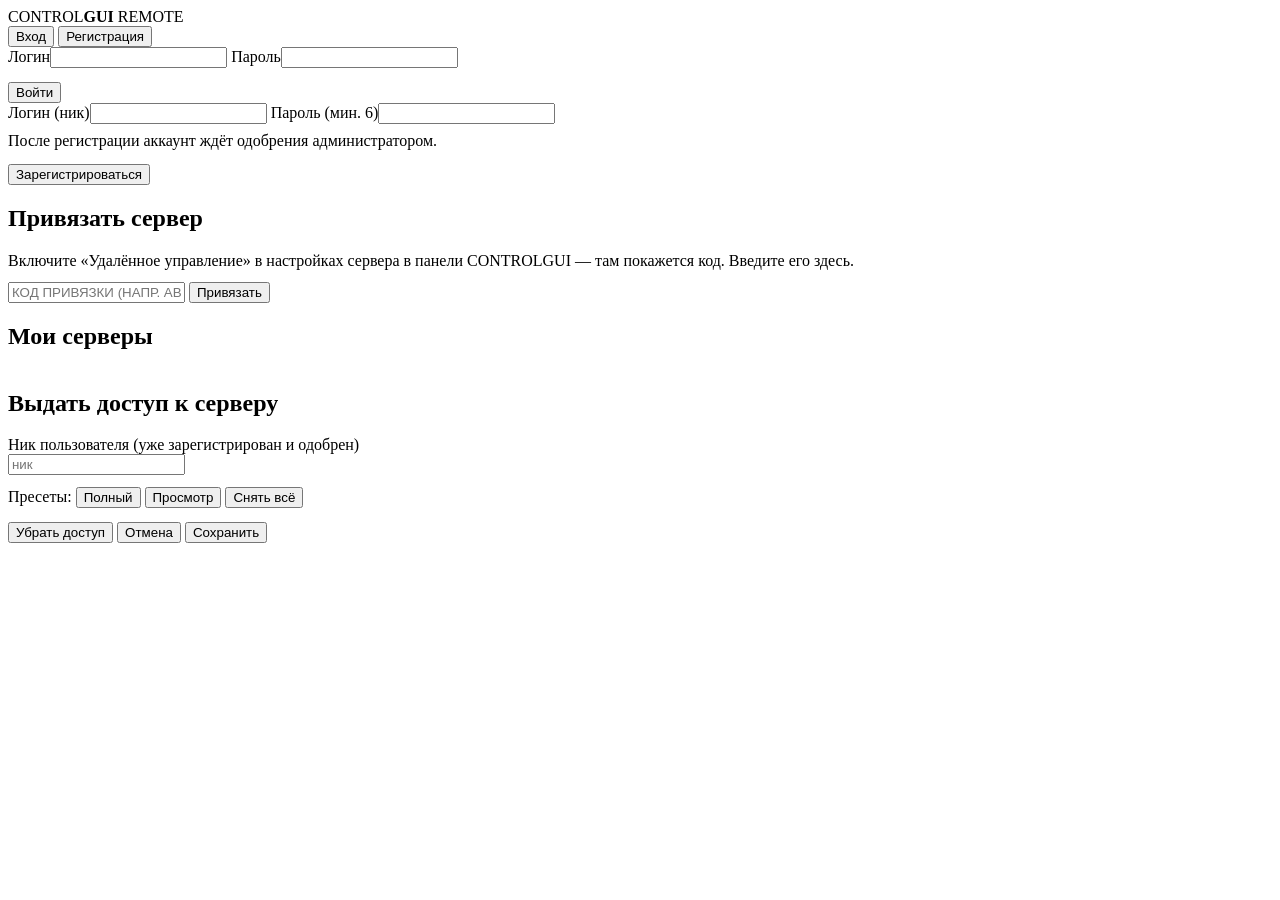
==== central/public/index.html @ 6477e12e "remote-full: модалка выдачи доступа с полным набором прав (по группам) Владелец/админ на сайте через" ====
<!doctype html>
<html lang="ru">
<head>
<meta charset="utf-8">
<meta name="viewport" content="width=device-width, initial-scale=1">
<title>CONTROLGUI Remote</title>
<link rel="stylesheet" href="/css/minecraft.css">
<link rel="stylesheet" href="/css/style.css">
</head>
<body class="theme-lime">
<div class="bg-pattern"></div>
<div class="shade"></div>

<div class="wrap">
  <div class="top">
    <div class="brand">CONTROL<b>GUI</b> <span class="sub">REMOTE</span></div>
    <div class="row" id="userbar"></div>
  </div>

  <!-- АВТОРИЗАЦИЯ -->
  <div id="auth" class="card center-card hidden">
    <div class="tabs">
      <button class="mc-btn sm active" id="tab-login">Вход</button>
      <button class="mc-btn sm" id="tab-reg">Регистрация</button>
    </div>
    <form id="form-login">
      <label>Логин</label><input class="fld" id="li-user" autocomplete="username" required>
      <label>Пароль</label><input class="fld" id="li-pass" type="password" autocomplete="current-password" required>
      <div class="err" id="li-err"></div>
      <div class="row" style="margin-top:14px"><button class="mc-btn primary grow" type="submit">Войти</button></div>
    </form>
    <form id="form-reg" class="hidden">
      <label>Логин (ник)</label><input class="fld" id="rg-user" required>
      <label>Пароль (мин. 6)</label><input class="fld" id="rg-pass" type="password" required>
      <div class="err" id="rg-err"></div>
      <div class="muted" style="margin-top:8px">После регистрации аккаунт ждёт одобрения администратором.</div>
      <div class="row" style="margin-top:14px"><button class="mc-btn primary grow" type="submit">Зарегистрироваться</button></div>
    </form>
  </div>

  <!-- ПРИЛОЖЕНИЕ -->
  <div id="app" class="hidden">
    <div class="card">
      <h2>Привязать сервер</h2>
      <div class="muted">Включите «Удалённое управление» в настройках сервера в панели CONTROLGUI — там покажется код. Введите его здесь.</div>
      <div class="row" style="margin-top:12px">
        <input id="link-code" class="fld grow" placeholder="Код привязки (напр. AB12-CD34)" maxlength="9" style="text-transform:uppercase">
        <button class="mc-btn primary" id="link-btn">Привязать</button>
      </div>
      <div class="err" id="link-err"></div>
    </div>
    <div class="card">
      <h2>Мои серверы</h2>
      <div id="servers"></div>
    </div>
  </div>
</div>

<!-- модалка выдачи доступа -->
<div id="asg-modal" class="asg-overlay hidden">
  <div class="card" style="max-width:520px;width:94%;max-height:88vh;overflow:auto">
    <h2>Выдать доступ к серверу</h2>
    <div class="muted" id="asg-existing" style="margin-bottom:8px"></div>
    <label>Ник пользователя (уже зарегистрирован и одобрен)</label>
    <input class="fld" id="asg-user" placeholder="ник">
    <div class="row" style="margin:12px 0 6px">
      <span class="label-dim">Пресеты:</span>
      <button class="mc-btn sm" id="asg-preset-full">Полный</button>
      <button class="mc-btn sm" id="asg-preset-view">Просмотр</button>
      <button class="mc-btn sm" id="asg-preset-none">Снять всё</button>
    </div>
    <div id="asg-perms"></div>
    <div class="row" style="margin-top:14px;justify-content:flex-end">
      <button class="mc-btn sm danger" id="asg-remove">Убрать доступ</button>
      <button class="mc-btn sm" id="asg-cancel">Отмена</button>
      <button class="mc-btn sm primary" id="asg-save">Сохранить</button>
    </div>
  </div>
</div>

<script>
const $ = (s) => document.querySelector(s);
const $$ = (s) => Array.from(document.querySelectorAll(s));
async function api(method, url, body){
  const r = await fetch(url, { method, headers: body?{'Content-Type':'application/json'}:undefined, body: body?JSON.stringify(body):undefined });
  let d={}; try{ d=await r.json(); }catch(e){}
  return { ok:r.ok, status:r.status, d };
}
function show(el,on){ $(el).classList.toggle('hidden', !on); }

let me = null;
async function load(){
  const r = await api('GET','/api/me');
  me = r.d && r.d.user;
  if(me){ show('#auth',false); show('#app',true); renderUser(); loadServers(); }
  else { show('#auth',true); show('#app',false); $('#userbar').innerHTML=''; }
}
function renderUser(){
  const admin = me.role==='admin';
  $('#userbar').innerHTML = '<span class="muted">'+me.username+(admin?' · админ':'')+'</span>'+
    (admin?' <a class="mc-btn sm" href="/admin">Админка</a>':'')+
    ' <button class="mc-btn sm" id="logout">Выйти</button>';
  $('#logout').onclick = async()=>{ await api('POST','/api/logout'); load(); };
}
async function loadServers(){
  const r = await api('GET','/api/servers');
  const list = (r.d && r.d.servers) || [];
  const box = $('#servers');
  if(!list.length){ box.innerHTML = '<div class="muted">У вас нет доступных удалённых серверов. Привяжите свой по коду выше'+(me.role==='admin'?' (или вам назначат).':' или попросите админа назначить.')+'</div>'; return; }
  box.innerHTML='';
  for(const s of list){
    const can = s.role==='owner'||s.role==='admin'||s.role==='assigned';
    const el = document.createElement('div'); el.className='srv';
    el.innerHTML = '<span class="dot'+(s.online?' on':'')+'" title="'+(s.online?'панель на связи':'панель офлайн')+'"></span>'+
      '<div class="grow"><div class="nm">'+esc(s.name)+'</div>'+
      '<div class="meta">'+(s.type?esc(s.type)+' ':'')+(s.version?esc(s.version):'')+' · статус: '+esc(s.status||'—')+(s.owner?' · владелец: '+esc(s.owner):'')+'</div></div>'+
      (s.role==='owner'?'<span class="badge own">МОЙ</span>':'')+
      (s.status==='running'?'<span class="badge run">RUNNING</span>':'')+
      '<div class="acts"></div>';
    const acts = el.querySelector('.acts');
    if(can){
      const mg=document.createElement('button'); mg.className='mc-btn sm accent'; mg.textContent='Управлять';
      mg.title='Полное управление: консоль, файлы, игроки, настройки…';
      mg.onclick=()=>{ location.href='/manage?s='+encodeURIComponent(s.globalId); };
      acts.appendChild(mg);
      for(const [a,label,cls] of [['start','Старт','primary'],['stop','Стоп','danger'],['restart','Рестарт','']]){
        const b=document.createElement('button'); b.className='mc-btn sm '+cls; b.textContent=label;
        b.onclick=async()=>{ b.disabled=true; const rr=await api('POST','/api/servers/'+s.globalId+'/action',{action:a}); b.disabled=false;
          if(rr.d&&rr.d.error) alert(rr.d.error); setTimeout(loadServers,1000); };
        acts.appendChild(b);
      }
    }
    if(s.role==='owner'||s.role==='admin'){
      const ab=document.createElement('button'); ab.className='mc-btn sm'; ab.textContent='Доступ…';
      ab.onclick=()=>assignPrompt(s); acts.appendChild(ab);
    }
    box.appendChild(el);
  }
}
// группы прав удалённого управления (зеркало REMOTE_PERMS панели)
const PERM_GROUPS = [
  ['Консоль', [['console.view','Просмотр консоли'],['console.command','Ввод команд']]],
  ['Логи', [['logs.view','Просмотр логов']]],
  ['Управление', [['server.start','Запуск'],['server.stop','Остановка / перезапуск'],['server.kill','Принудительное завершение'],['server.install','Установка ядра']]],
  ['Настройки', [['settings.edit','server.properties и память']]],
  ['Файлы', [['files.read','Просмотр / чтение'],['files.write','Изменение'],['files.upload','Загрузка'],['files.delete','Удаление']]],
  ['Игроки', [['players.kick','Кик'],['players.ban','Бан / разбан'],['players.op','Выдача OP'],['players.whitelist','Белый список'],['players.delete','Удаление данных']]],
  ['Бэкапы', [['backups.create','Создание'],['backups.restore','Восстановление'],['backups.delete','Удаление']]],
];
let assignTarget = null;
function assignPrompt(s){
  assignTarget = s;
  $('#asg-user').value = '';
  const existing = (s.access||[]).map(a=>a.username+' ('+(a.perms&&a.perms.length?a.perms.length+' прав':'просмотр')+')').join(', ');
  $('#asg-existing').textContent = existing ? ('Уже выдан доступ: '+existing) : 'Пока никому не выдан доступ.';
  const box = $('#asg-perms'); box.innerHTML='';
  for(const [grp,items] of PERM_GROUPS){
    const h=document.createElement('div'); h.className='asg-grp'; h.textContent=grp; box.appendChild(h);
    for(const [key,label] of items){
      const lab=document.createElement('label'); lab.className='asg-perm';
      lab.innerHTML='<input type="checkbox" value="'+key+'"> '+esc(label);
      box.appendChild(lab);
    }
  }
  show('#asg-modal', true);
}
$('#asg-preset-full') && ($('#asg-preset-full').onclick=()=>{ $$('#asg-perms input').forEach(c=>c.checked=true); });
$('#asg-preset-view') && ($('#asg-preset-view').onclick=()=>{ $$('#asg-perms input').forEach(c=>{ c.checked = (c.value==='console.view'||c.value==='logs.view'||c.value==='files.read'); }); });
$('#asg-preset-none') && ($('#asg-preset-none').onclick=()=>{ $$('#asg-perms input').forEach(c=>c.checked=false); });
$('#asg-cancel') && ($('#asg-cancel').onclick=()=>show('#asg-modal',false));
$('#asg-remove') && ($('#asg-remove').onclick=async()=>{ const u=$('#asg-user').value.trim(); if(!u){ alert('Укажите ник'); return; }
  const r=await api('POST','/api/servers/'+assignTarget.globalId+'/assign',{username:u,remove:true}); if(r.d&&r.d.error)alert(r.d.error); else { show('#asg-modal',false); loadServers(); } });
$('#asg-save') && ($('#asg-save').onclick=async()=>{
  const u=$('#asg-user').value.trim(); if(!u){ alert('Укажите ник'); return; }
  const perms=$$('#asg-perms input').filter(c=>c.checked).map(c=>c.value);
  const r=await api('POST','/api/servers/'+assignTarget.globalId+'/assign',{username:u,perms:perms});
  if(r.d&&r.d.error)alert(r.d.error); else { show('#asg-modal',false); loadServers(); }
});
function esc(x){ return String(x==null?'':x).replace(/[&<>]/g,c=>({'&':'&amp;','<':'&lt;','>':'&gt;'}[c])); }

$('#tab-login').onclick=()=>{ $('#tab-login').classList.add('active'); $('#tab-reg').classList.remove('active'); show('#form-login',true); show('#form-reg',false); };
$('#tab-reg').onclick=()=>{ $('#tab-reg').classList.add('active'); $('#tab-login').classList.remove('active'); show('#form-login',false); show('#form-reg',true); };
$('#form-login').onsubmit=async(e)=>{ e.preventDefault(); const r=await api('POST','/api/login',{username:$('#li-user').value,password:$('#li-pass').value});
  if(r.ok) load(); else $('#li-err').textContent=(r.d&&r.d.error)||'Ошибка'; };
$('#form-reg').onsubmit=async(e)=>{ e.preventDefault(); const r=await api('POST','/api/register',{username:$('#rg-user').value,password:$('#rg-pass').value});
  if(r.ok){ $('#rg-err').className='err ok'; $('#rg-err').textContent='Заявка отправлена — ждите одобрения админа.'; } else { $('#rg-err').className='err'; $('#rg-err').textContent=(r.d&&r.d.error)||'Ошибка'; } };
$('#link-btn').onclick=async()=>{ const r=await api('POST','/api/link',{code:$('#link-code').value});
  if(r.d&&r.d.error){ $('#link-err').className='err'; $('#link-err').textContent=r.d.error; } else { $('#link-err').className='err ok'; $('#link-err').textContent='Сервер привязан!'; $('#link-code').value=''; loadServers(); } };
load();
</script>
</body>
</html>
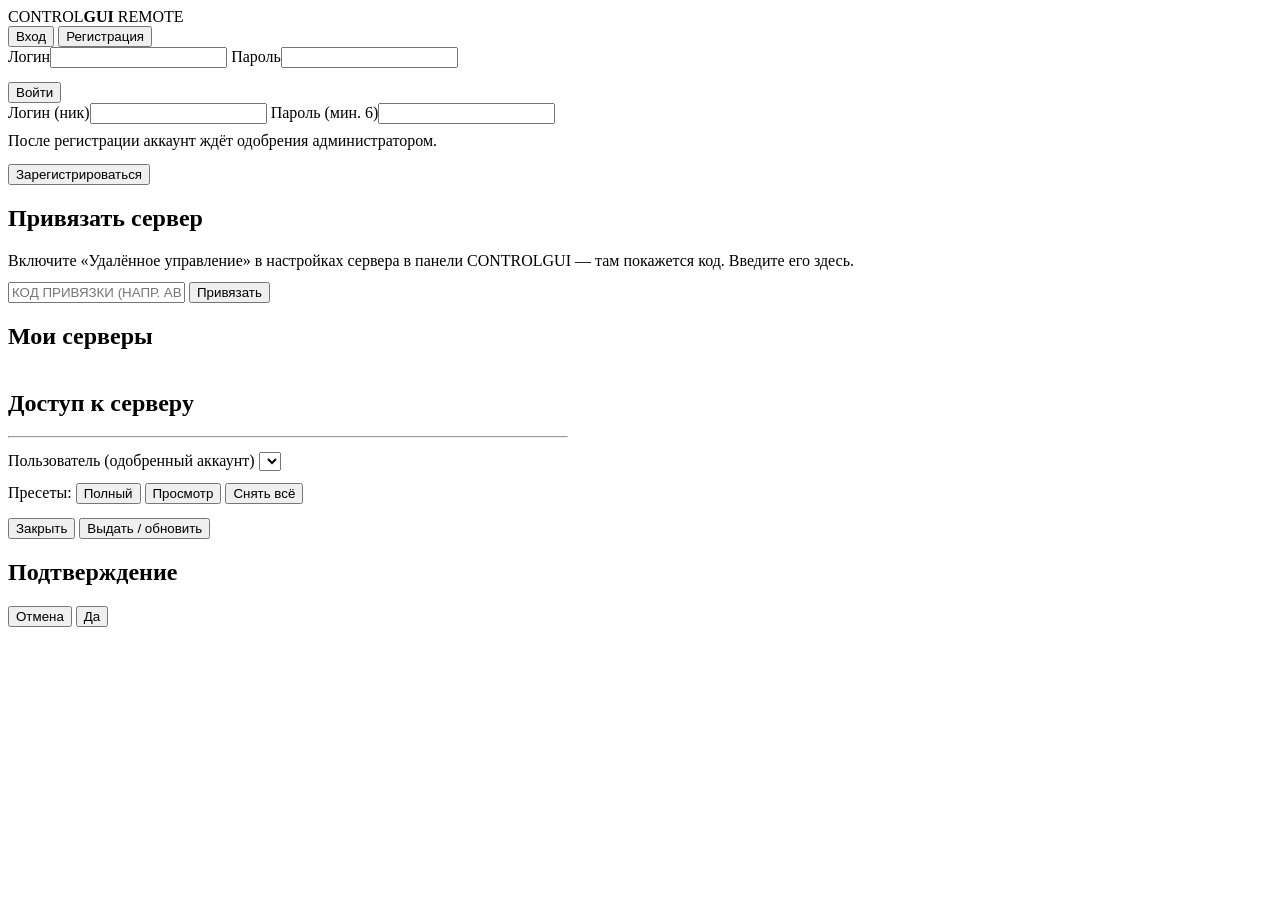
==== commit f3043d3d: "remote-full: доработки по фидбеку (не на отвали) - Никаких браузерных окон: выдача доступа и админка" ====
--- a/central/public/index.html
+++ b/central/public/index.html
@@ -58,11 +58,12 @@
 
 <!-- модалка выдачи доступа -->
 <div id="asg-modal" class="asg-overlay hidden">
-  <div class="card" style="max-width:520px;width:94%;max-height:88vh;overflow:auto">
-    <h2>Выдать доступ к серверу</h2>
-    <div class="muted" id="asg-existing" style="margin-bottom:8px"></div>
-    <label>Ник пользователя (уже зарегистрирован и одобрен)</label>
-    <input class="fld" id="asg-user" placeholder="ник">
+  <div class="card" style="max-width:560px;width:94%;max-height:90vh;overflow:auto">
+    <h2 id="asg-title">Доступ к серверу</h2>
+    <div id="asg-access"></div>
+    <hr class="sep" style="margin:14px 0">
+    <label>Пользователь (одобренный аккаунт)</label>
+    <select class="fld" id="asg-user"></select>
     <div class="row" style="margin:12px 0 6px">
       <span class="label-dim">Пресеты:</span>
       <button class="mc-btn sm" id="asg-preset-full">Полный</button>
@@ -70,10 +71,24 @@
       <button class="mc-btn sm" id="asg-preset-none">Снять всё</button>
     </div>
     <div id="asg-perms"></div>
+    <div class="err" id="asg-err"></div>
     <div class="row" style="margin-top:14px;justify-content:flex-end">
-      <button class="mc-btn sm danger" id="asg-remove">Убрать доступ</button>
-      <button class="mc-btn sm" id="asg-cancel">Отмена</button>
-      <button class="mc-btn sm primary" id="asg-save">Сохранить</button>
+      <button class="mc-btn sm" id="asg-cancel">Закрыть</button>
+      <button class="mc-btn sm primary" id="asg-save">Выдать / обновить</button>
+    </div>
+  </div>
+</div>
+
+<div id="toast" class="toast"></div>
+
+<!-- общая модалка подтверждения (вместо браузерного confirm) -->
+<div id="cf-modal" class="asg-overlay hidden">
+  <div class="card" style="max-width:420px;width:92%">
+    <h2 id="cf-title">Подтверждение</h2>
+    <div class="muted" id="cf-text" style="margin-bottom:14px"></div>
+    <div class="row" style="justify-content:flex-end">
+      <button class="mc-btn sm" id="cf-no">Отмена</button>
+      <button class="mc-btn sm danger" id="cf-yes">Да</button>
     </div>
   </div>
 </div>
@@ -126,7 +141,7 @@
       for(const [a,label,cls] of [['start','Старт','primary'],['stop','Стоп','danger'],['restart','Рестарт','']]){
         const b=document.createElement('button'); b.className='mc-btn sm '+cls; b.textContent=label;
         b.onclick=async()=>{ b.disabled=true; const rr=await api('POST','/api/servers/'+s.globalId+'/action',{action:a}); b.disabled=false;
-          if(rr.d&&rr.d.error) alert(rr.d.error); setTimeout(loadServers,1000); };
+          if(rr.d&&rr.d.error) toast(rr.d.error); setTimeout(loadServers,1000); };
         acts.appendChild(b);
       }
     }
@@ -148,33 +163,66 @@
   ['Бэкапы', [['backups.create','Создание'],['backups.restore','Восстановление'],['backups.delete','Удаление']]],
 ];
 let assignTarget = null;
-function assignPrompt(s){
-  assignTarget = s;
-  $('#asg-user').value = '';
-  const existing = (s.access||[]).map(a=>a.username+' ('+(a.perms&&a.perms.length?a.perms.length+' прав':'просмотр')+')').join(', ');
-  $('#asg-existing').textContent = existing ? ('Уже выдан доступ: '+existing) : 'Пока никому не выдан доступ.';
-  const box = $('#asg-perms'); box.innerHTML='';
+// промис-подтверждение вместо браузерного confirm
+function confirmModal(text, title){
+  return new Promise((resolve)=>{
+    $('#cf-title').textContent = title || 'Подтверждение';
+    $('#cf-text').textContent = text;
+    show('#cf-modal', true);
+    const done=(v)=>{ show('#cf-modal',false); $('#cf-yes').onclick=null; $('#cf-no').onclick=null; resolve(v); };
+    $('#cf-yes').onclick=()=>done(true); $('#cf-no').onclick=()=>done(false);
+  });
+}
+// тост вместо alert
+let toastTimer=null;
+function toast(msg, ok){ const t=$('#toast'); if(!t)return; t.textContent=msg; t.className='toast'+(ok?' ok':''); t.classList.add('show'); clearTimeout(toastTimer); toastTimer=setTimeout(()=>t.classList.remove('show'),3200); }
+
+function permsOfUser(s, username){ const a=(s.access||[]).find(x=>x.username.toLowerCase()===String(username).toLowerCase()); return a&&a.perms?a.perms:null; }
+function renderAsgPerms(checked){
+  const box=$('#asg-perms'); box.innerHTML=''; const set=new Set(checked||[]);
   for(const [grp,items] of PERM_GROUPS){
     const h=document.createElement('div'); h.className='asg-grp'; h.textContent=grp; box.appendChild(h);
     for(const [key,label] of items){
       const lab=document.createElement('label'); lab.className='asg-perm';
-      lab.innerHTML='<input type="checkbox" value="'+key+'"> '+esc(label);
+      lab.innerHTML='<input type="checkbox" value="'+key+'"'+(set.has(key)?' checked':'')+'> '+esc(label);
       box.appendChild(lab);
     }
   }
+}
+async function refreshAssign(gid){ const f=await api('GET','/api/servers'); const fresh=(f.d.servers||[]).find(x=>x.globalId===gid); if(fresh) assignPrompt(fresh); loadServers(); }
+async function assignPrompt(s){
+  assignTarget = s;
+  $('#asg-err').textContent='';
+  $('#asg-title').textContent='Доступ к серверу «'+s.name+'»';
+  // текущий доступ + «Забрать»
+  const acc=$('#asg-access'); acc.innerHTML='';
+  const list=(s.access||[]);
+  if(!list.length){ acc.innerHTML='<div class="muted">Пока никому не выдан доступ.</div>'; }
+  else for(const a of list){
+    const row=document.createElement('div'); row.className='asg-acc-row';
+    row.innerHTML='<span class="grow">'+esc(a.username)+' <span class="label-dim">('+(a.perms&&a.perms.length?a.perms.length+' прав':'просмотр')+')</span></span>';
+    const rm=document.createElement('button'); rm.className='mc-btn sm danger'; rm.textContent='Забрать';
+    rm.onclick=async()=>{ if(await confirmModal('Забрать доступ у «'+a.username+'»?','Забрать доступ')){ const r=await api('POST','/api/servers/'+s.globalId+'/assign',{username:a.username,remove:true}); if(r.d&&r.d.error)toast(r.d.error); else { toast('Доступ забран.',true); refreshAssign(s.globalId); } } };
+    row.appendChild(rm); acc.appendChild(row);
+  }
+  // выбор пользователя из списка одобренных (не владелец)
+  const sel=$('#asg-user'); sel.innerHTML='';
+  let users=[]; try{ const r=await api('GET','/api/accounts'); users=(r.d&&r.d.users)||[]; }catch(e){}
+  users=users.filter(u=> !s.owner || u.toLowerCase()!==String(s.owner).toLowerCase());
+  sel.innerHTML = users.length ? ('<option value="">— выберите —</option>'+users.map(u=>'<option value="'+esc(u)+'">'+esc(u)+'</option>').join('')) : '<option value="">Нет одобренных пользователей</option>';
+  renderAsgPerms([]);
+  sel.onchange=()=>renderAsgPerms(permsOfUser(s, sel.value)||[]);
   show('#asg-modal', true);
 }
 $('#asg-preset-full') && ($('#asg-preset-full').onclick=()=>{ $$('#asg-perms input').forEach(c=>c.checked=true); });
-$('#asg-preset-view') && ($('#asg-preset-view').onclick=()=>{ $$('#asg-perms input').forEach(c=>{ c.checked = (c.value==='console.view'||c.value==='logs.view'||c.value==='files.read'); }); });
+$('#asg-preset-view') && ($('#asg-preset-view').onclick=()=>{ $$('#asg-perms input').forEach(c=>{ c.checked=(c.value==='console.view'||c.value==='logs.view'||c.value==='files.read'); }); });
 $('#asg-preset-none') && ($('#asg-preset-none').onclick=()=>{ $$('#asg-perms input').forEach(c=>c.checked=false); });
 $('#asg-cancel') && ($('#asg-cancel').onclick=()=>show('#asg-modal',false));
-$('#asg-remove') && ($('#asg-remove').onclick=async()=>{ const u=$('#asg-user').value.trim(); if(!u){ alert('Укажите ник'); return; }
-  const r=await api('POST','/api/servers/'+assignTarget.globalId+'/assign',{username:u,remove:true}); if(r.d&&r.d.error)alert(r.d.error); else { show('#asg-modal',false); loadServers(); } });
 $('#asg-save') && ($('#asg-save').onclick=async()=>{
-  const u=$('#asg-user').value.trim(); if(!u){ alert('Укажите ник'); return; }
+  const u=$('#asg-user').value; if(!u){ $('#asg-err').textContent='Выберите пользователя'; return; }
   const perms=$$('#asg-perms input').filter(c=>c.checked).map(c=>c.value);
   const r=await api('POST','/api/servers/'+assignTarget.globalId+'/assign',{username:u,perms:perms});
-  if(r.d&&r.d.error)alert(r.d.error); else { show('#asg-modal',false); loadServers(); }
+  if(r.d&&r.d.error){ $('#asg-err').textContent=r.d.error; } else { toast('Доступ обновлён для «'+u+'».', true); refreshAssign(assignTarget.globalId); }
 });
 function esc(x){ return String(x==null?'':x).replace(/[&<>]/g,c=>({'&':'&amp;','<':'&lt;','>':'&gt;'}[c])); }
 
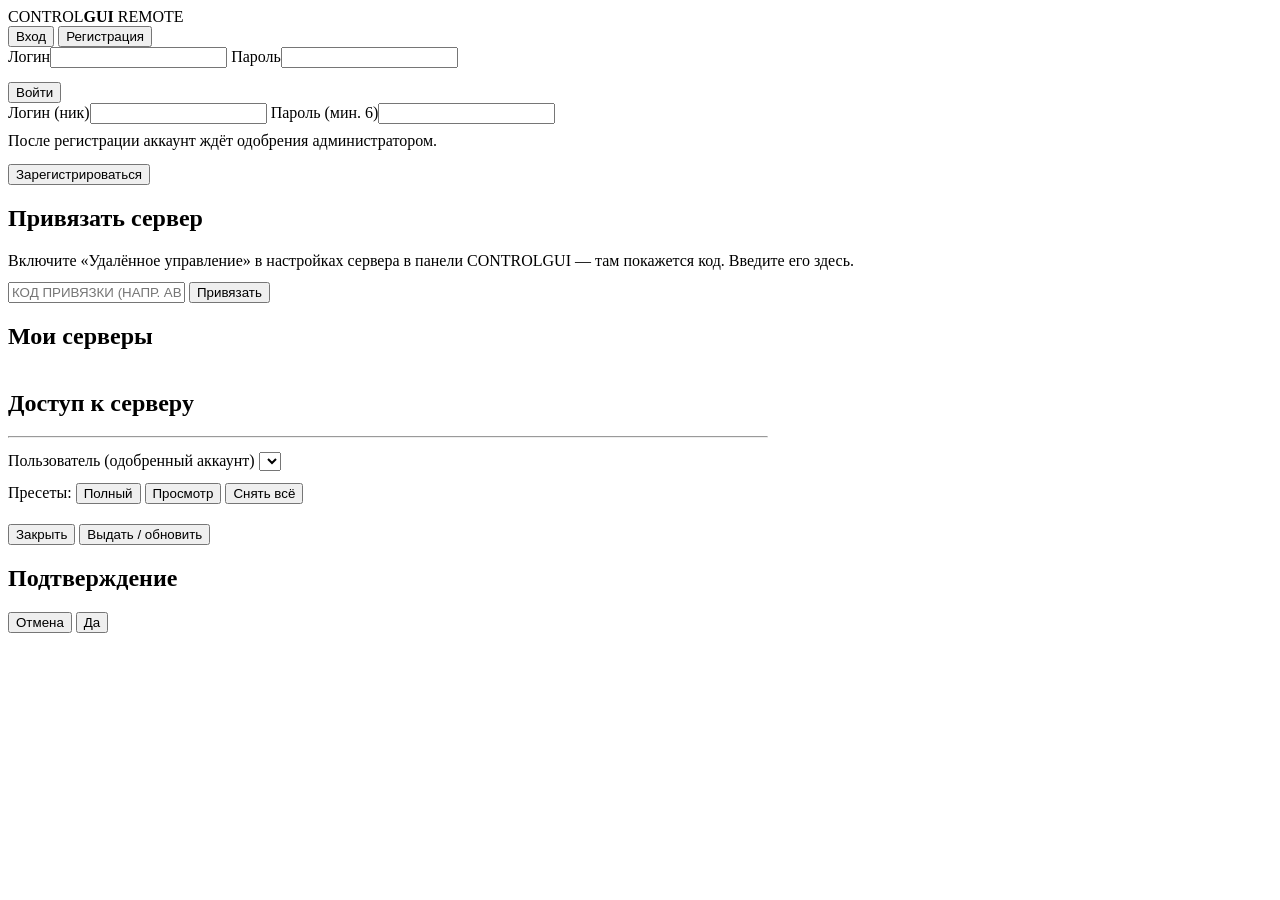
==== commit 919b8f01: "UX/безопасность: курсор, бэкапы, удаление, плагины, central-сайт - Курсор: 24×36 (чёткие пиксели 2×2" ====
--- a/central/public/index.html
+++ b/central/public/index.html
@@ -56,14 +56,25 @@
   </div>
 </div>
 
+<style>
+  #asg-perms{column-count:2;column-gap:22px}
+  #asg-perms .asg-grp{break-inside:avoid}
+  .asg-perm{display:flex;align-items:center;gap:10px;padding:3px 0;break-inside:avoid;cursor:pointer}
+  .asg-perm input[type=checkbox]{appearance:none;-webkit-appearance:none;width:38px;height:20px;border-radius:11px;background:#3a3a3a;border:2px solid #555;position:relative;cursor:pointer;transition:.15s;flex:0 0 auto;margin:0}
+  .asg-perm input[type=checkbox]::after{content:"";position:absolute;top:1px;left:1px;width:14px;height:14px;border-radius:50%;background:#bbb;transition:.15s}
+  .asg-perm input[type=checkbox]:checked{background:#3a6a28;border-color:#5cb53d}
+  .asg-perm input[type=checkbox]:checked::after{left:18px;background:#80da5b}
+  @media (max-width:560px){ #asg-perms{column-count:1} }
+</style>
 <!-- модалка выдачи доступа -->
 <div id="asg-modal" class="asg-overlay hidden">
-  <div class="card" style="max-width:560px;width:94%;max-height:90vh;overflow:auto">
+  <div class="card" style="max-width:760px;width:94%;max-height:90vh;overflow:auto">
     <h2 id="asg-title">Доступ к серверу</h2>
     <div id="asg-access"></div>
     <hr class="sep" style="margin:14px 0">
-    <label>Пользователь (одобренный аккаунт)</label>
+    <label id="asg-user-label">Пользователь (одобренный аккаунт)</label>
     <select class="fld" id="asg-user"></select>
+    <input class="fld" id="asg-user-nick" placeholder="Введите ник пользователя" autocomplete="off" style="display:none">
     <div class="row" style="margin:12px 0 6px">
       <span class="label-dim">Пресеты:</span>
       <button class="mc-btn sm" id="asg-preset-full">Полный</button>
@@ -140,8 +151,10 @@
       acts.appendChild(mg);
       for(const [a,label,cls] of [['start','Старт','primary'],['stop','Стоп','danger'],['restart','Рестарт','']]){
         const b=document.createElement('button'); b.className='mc-btn sm '+cls; b.textContent=label;
-        b.onclick=async()=>{ b.disabled=true; const rr=await api('POST','/api/servers/'+s.globalId+'/action',{action:a}); b.disabled=false;
-          if(rr.d&&rr.d.error) toast(rr.d.error); setTimeout(loadServers,1000); };
+        b.onclick=async()=>{
+          if(!await confirmModal(label+' сервер «'+s.name+'»?', label)) return;
+          b.disabled=true; const rr=await api('POST','/api/servers/'+s.globalId+'/action',{action:a}); b.disabled=false;
+          if(rr.d&&rr.d.error) toast(rr.d.error); else toast(label+': команда отправлена.',true); setTimeout(loadServers,1000); };
         acts.appendChild(b);
       }
     }
@@ -201,25 +214,41 @@
   else for(const a of list){
     const row=document.createElement('div'); row.className='asg-acc-row';
     row.innerHTML='<span class="grow">'+esc(a.username)+' <span class="label-dim">('+(a.perms&&a.perms.length?a.perms.length+' прав':'просмотр')+')</span></span>';
+    const ed=document.createElement('button'); ed.className='mc-btn sm'; ed.textContent='Изменить';
+    ed.title='Редактировать права этого пользователя';
+    ed.onclick=()=>{ const isAdmin=me&&me.role==='admin'; if(isAdmin){ const sel=$('#asg-user'); sel.value=a.username; if(sel.value!==a.username){ const o=document.createElement('option'); o.value=a.username; o.textContent=a.username; sel.appendChild(o); sel.value=a.username; } } else { $('#asg-user-nick').value=a.username; } renderAsgPerms(a.perms||[]); $('#asg-err').textContent=''; };
     const rm=document.createElement('button'); rm.className='mc-btn sm danger'; rm.textContent='Забрать';
     rm.onclick=async()=>{ if(await confirmModal('Забрать доступ у «'+a.username+'»?','Забрать доступ')){ const r=await api('POST','/api/servers/'+s.globalId+'/assign',{username:a.username,remove:true}); if(r.d&&r.d.error)toast(r.d.error); else { toast('Доступ забран.',true); refreshAssign(s.globalId); } } };
-    row.appendChild(rm); acc.appendChild(row);
-  }
-  // выбор пользователя из списка одобренных (не владелец)
-  const sel=$('#asg-user'); sel.innerHTML='';
-  let users=[]; try{ const r=await api('GET','/api/accounts'); users=(r.d&&r.d.users)||[]; }catch(e){}
-  users=users.filter(u=> !s.owner || u.toLowerCase()!==String(s.owner).toLowerCase());
-  sel.innerHTML = users.length ? ('<option value="">— выберите —</option>'+users.map(u=>'<option value="'+esc(u)+'">'+esc(u)+'</option>').join('')) : '<option value="">Нет одобренных пользователей</option>';
+    row.appendChild(ed); row.appendChild(rm); acc.appendChild(row);
+  }
+  // выбор получателя: админ — из списка одобренных аккаунтов; владелец — по нику (без списка юзеров)
+  const sel=$('#asg-user'); const nick=$('#asg-user-nick');
+  const isAdmin = me && me.role==='admin';
+  sel.style.display = isAdmin ? '' : 'none';
+  nick.style.display = isAdmin ? 'none' : '';
+  $('#asg-user-label').textContent = isAdmin ? 'Пользователь (одобренный аккаунт)' : 'Ник пользователя (точное совпадение)';
+  nick.value='';
+  if(isAdmin){
+    sel.innerHTML='';
+    let users=[]; try{ const r=await api('GET','/api/accounts'); users=(r.d&&r.d.users)||[]; }catch(e){}
+    users=users.filter(u=> !s.owner || u.toLowerCase()!==String(s.owner).toLowerCase());
+    sel.innerHTML = users.length ? ('<option value="">— выберите —</option>'+users.map(u=>'<option value="'+esc(u)+'">'+esc(u)+'</option>').join('')) : '<option value="">Нет одобренных пользователей</option>';
+    sel.onchange=()=>renderAsgPerms(permsOfUser(s, sel.value)||[]);
+  }
   renderAsgPerms([]);
-  sel.onchange=()=>renderAsgPerms(permsOfUser(s, sel.value)||[]);
   show('#asg-modal', true);
 }
 $('#asg-preset-full') && ($('#asg-preset-full').onclick=()=>{ $$('#asg-perms input').forEach(c=>c.checked=true); });
 $('#asg-preset-view') && ($('#asg-preset-view').onclick=()=>{ $$('#asg-perms input').forEach(c=>{ c.checked=(c.value==='console.view'||c.value==='logs.view'||c.value==='files.read'); }); });
 $('#asg-preset-none') && ($('#asg-preset-none').onclick=()=>{ $$('#asg-perms input').forEach(c=>c.checked=false); });
 $('#asg-cancel') && ($('#asg-cancel').onclick=()=>show('#asg-modal',false));
+// закрытие модалки по клику вне карточки и по Esc
+$('#asg-modal') && ($('#asg-modal').onclick=(e)=>{ if(e.target.id==='asg-modal') show('#asg-modal',false); });
+document.addEventListener('keydown',(e)=>{ if(e.key==='Escape'){ show('#asg-modal',false); show('#cf-modal',false); } });
 $('#asg-save') && ($('#asg-save').onclick=async()=>{
-  const u=$('#asg-user').value; if(!u){ $('#asg-err').textContent='Выберите пользователя'; return; }
+  const isAdmin=me&&me.role==='admin';
+  const u=(isAdmin?$('#asg-user').value:$('#asg-user-nick').value.trim());
+  if(!u){ $('#asg-err').textContent= isAdmin?'Выберите пользователя':'Введите ник пользователя'; return; }
   const perms=$$('#asg-perms input').filter(c=>c.checked).map(c=>c.value);
   const r=await api('POST','/api/servers/'+assignTarget.globalId+'/assign',{username:u,perms:perms});
   if(r.d&&r.d.error){ $('#asg-err').textContent=r.d.error; } else { toast('Доступ обновлён для «'+u+'».', true); refreshAssign(assignTarget.globalId); }
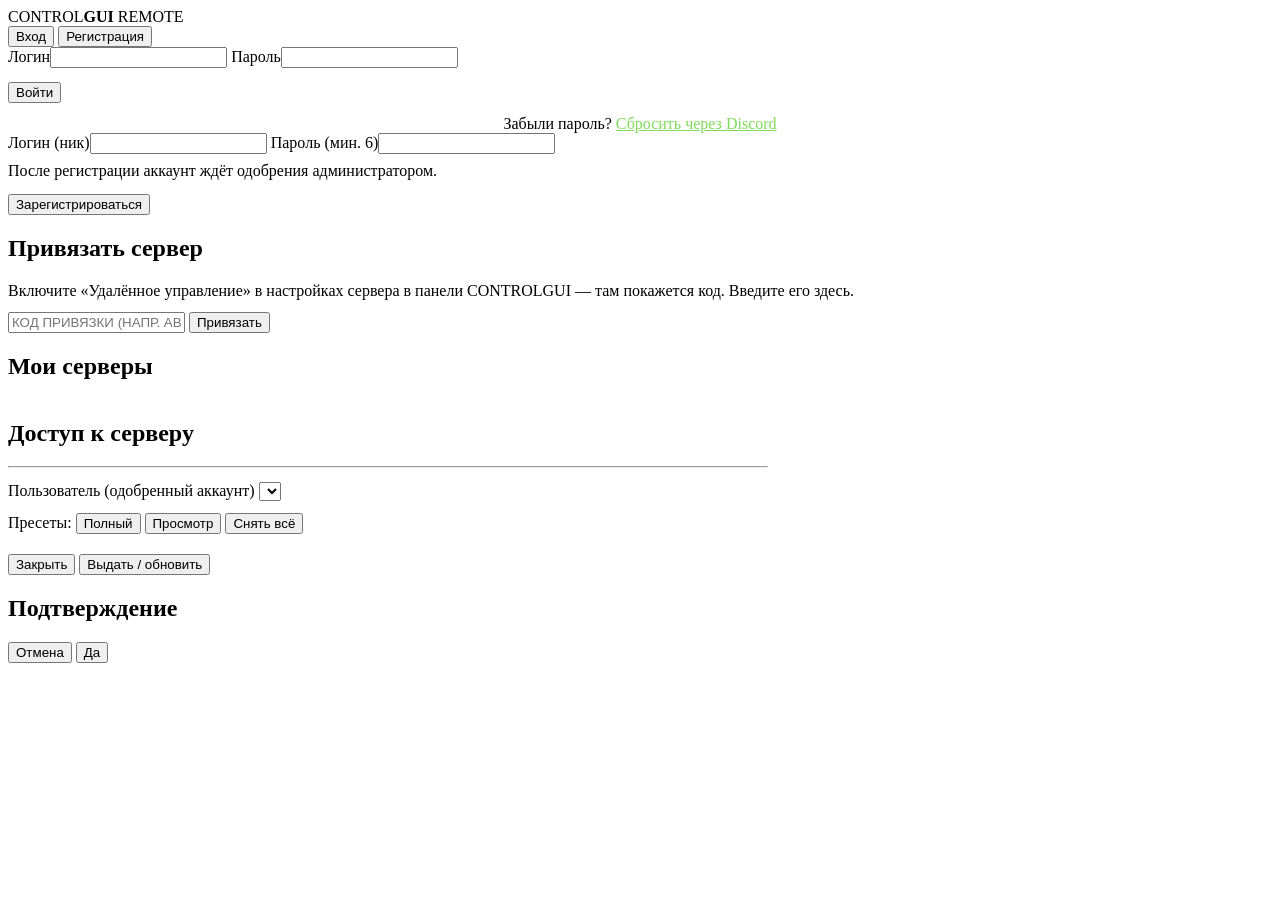
==== commit 7fa96fef: "v1.4.6: CurseForge, сброс пароля через Discord, авто-удалёнка, фиксы UI Каталог: - Новый провайдер C" ====
--- a/central/public/index.html
+++ b/central/public/index.html
@@ -28,6 +28,7 @@
       <label>Пароль</label><input class="fld" id="li-pass" type="password" autocomplete="current-password" required>
       <div class="err" id="li-err"></div>
       <div class="row" style="margin-top:14px"><button class="mc-btn primary grow" type="submit">Войти</button></div>
+      <div class="muted" style="margin-top:12px;text-align:center">Забыли пароль? <a href="/api/account/discord/reset-start" style="color:#80da5b">Сбросить через Discord</a></div>
     </form>
     <form id="form-reg" class="hidden">
       <label>Логин (ник)</label><input class="fld" id="rg-user" required>
@@ -123,7 +124,8 @@
 }
 function renderUser(){
   const admin = me.role==='admin';
-  $('#userbar').innerHTML = '<span class="muted">'+me.username+(admin?' · админ':'')+'</span>'+
+  const av = (me.discord&&me.discord.avatar) ? '<img alt="" src="'+esc(me.discord.avatar)+'" style="width:24px;height:24px;border-radius:50%;border:1px solid #454545;vertical-align:middle;margin-right:6px">' : '';
+  $('#userbar').innerHTML = av+'<span class="muted">'+esc(me.username)+(admin?' · админ':'')+'</span>'+
     (admin?' <a class="mc-btn sm" href="/admin">Админка</a>':'')+
     ' <button class="mc-btn sm" id="logout">Выйти</button>';
   $('#logout').onclick = async()=>{ await api('POST','/api/logout'); load(); };
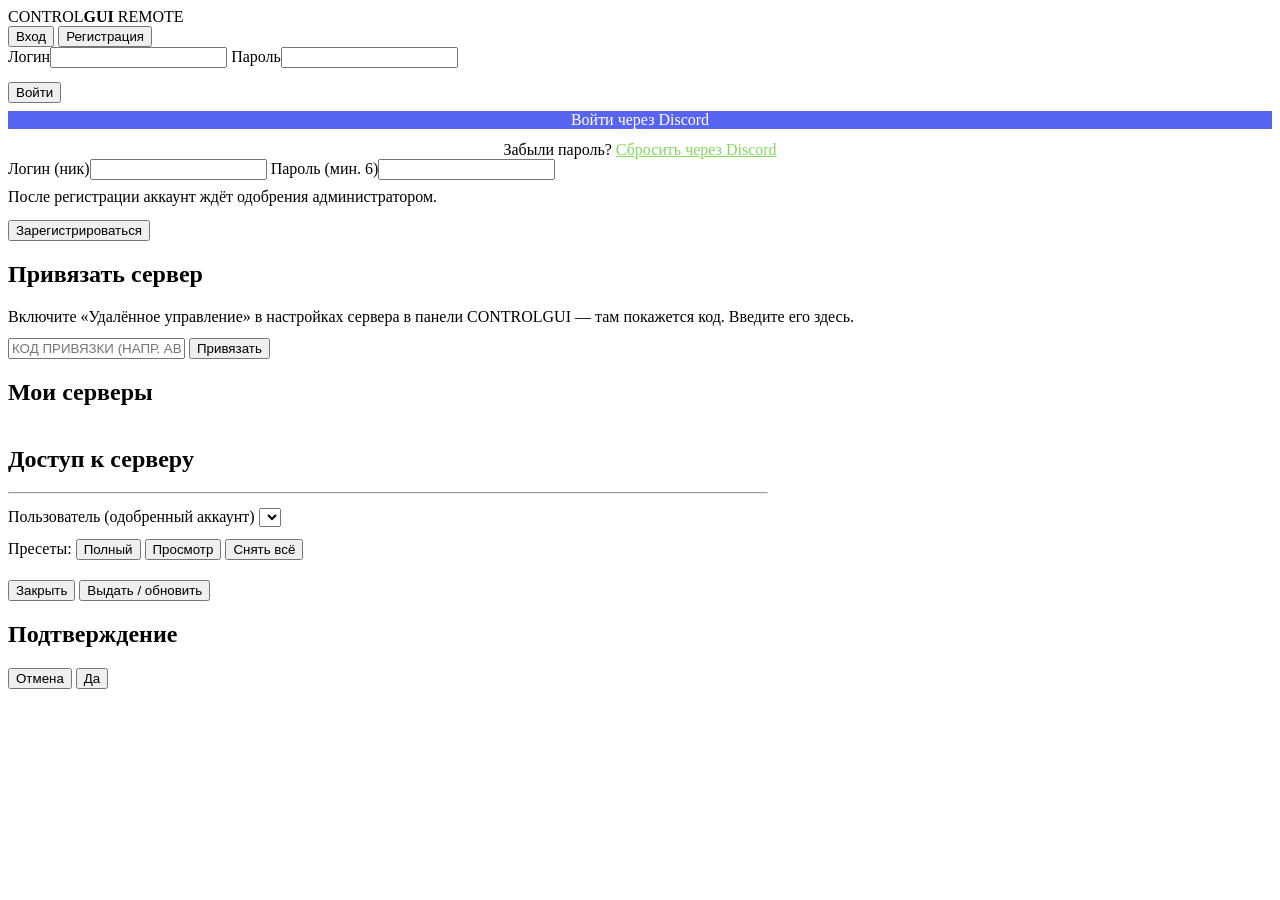
==== commit 2eee7ba7: "v1.6.0: вход через Discord без пароля; node закрывается с приложением - Вход через Discord (без паро" ====
--- a/central/public/index.html
+++ b/central/public/index.html
@@ -28,6 +28,7 @@
       <label>Пароль</label><input class="fld" id="li-pass" type="password" autocomplete="current-password" required>
       <div class="err" id="li-err"></div>
       <div class="row" style="margin-top:14px"><button class="mc-btn primary grow" type="submit">Войти</button></div>
+      <a href="/api/account/discord/login-start" class="mc-btn grow" style="margin-top:8px;display:block;text-align:center;text-decoration:none;background:#5865F2;border-color:#7984f5;color:#fff">Войти через Discord</a>
       <div class="muted" style="margin-top:12px;text-align:center">Забыли пароль? <a href="/api/account/discord/reset-start" style="color:#80da5b">Сбросить через Discord</a></div>
     </form>
     <form id="form-reg" class="hidden">
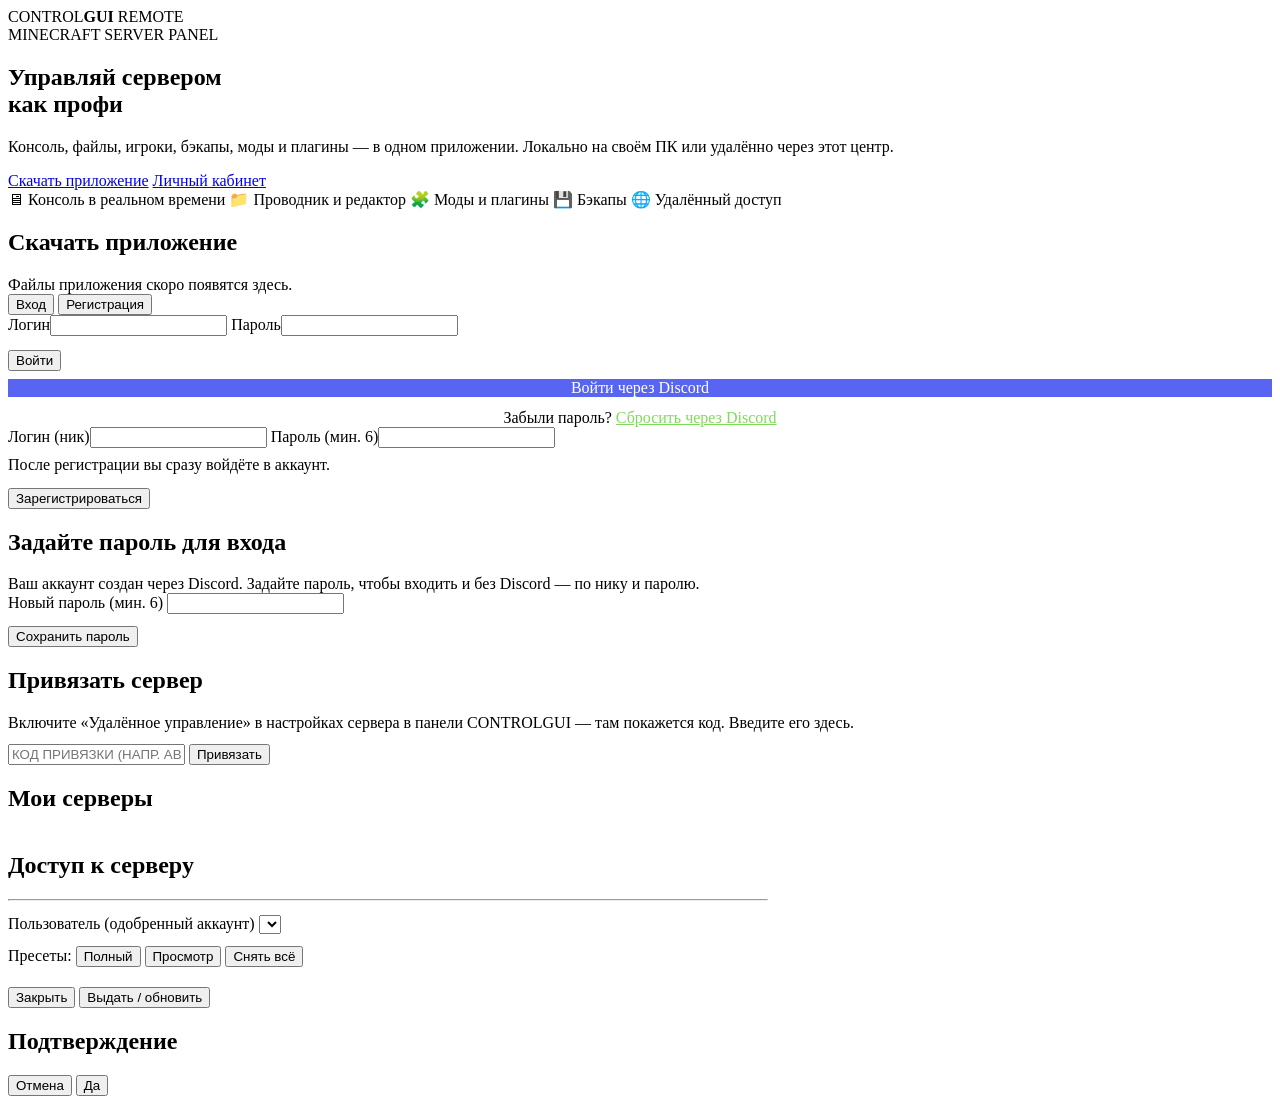
==== commit 80c73359: "v1.7.1: сайт-редизайн + загрузки, авто-вход при регистрации, Discord-аккаунт с паролем в профиле, «О" ====
--- a/central/public/index.html
+++ b/central/public/index.html
@@ -17,6 +17,32 @@
     <div class="row" id="userbar"></div>
   </div>
 
+  <!-- ГЕРОЙ -->
+  <section class="hero">
+    <div class="hero-badge">MINECRAFT SERVER PANEL</div>
+    <h1 class="hero-title">Управляй сервером<br><b>как профи</b></h1>
+    <p class="hero-sub">Консоль, файлы, игроки, бэкапы, моды и плагины — в одном приложении.
+      Локально на своём ПК или удалённо через этот центр.</p>
+    <div class="hero-cta">
+      <a class="mc-btn primary lg" href="#downloads">Скачать приложение</a>
+      <a class="mc-btn lg" href="#account">Личный кабинет</a>
+    </div>
+    <div class="hero-feats">
+      <span>🖥 Консоль в реальном времени</span>
+      <span>📁 Проводник и редактор</span>
+      <span>🧩 Моды и плагины</span>
+      <span>💾 Бэкапы</span>
+      <span>🌐 Удалённый доступ</span>
+    </div>
+  </section>
+
+  <!-- ЗАГРУЗКИ -->
+  <div class="card dl-card" id="downloads">
+    <h2>Скачать приложение</h2>
+    <div id="dl-body"><div class="muted">Загрузка списка версий…</div></div>
+  </div>
+
+  <div id="account">
   <!-- АВТОРИЗАЦИЯ -->
   <div id="auth" class="card center-card hidden">
     <div class="tabs">
@@ -35,9 +61,19 @@
       <label>Логин (ник)</label><input class="fld" id="rg-user" required>
       <label>Пароль (мин. 6)</label><input class="fld" id="rg-pass" type="password" required>
       <div class="err" id="rg-err"></div>
-      <div class="muted" style="margin-top:8px">После регистрации аккаунт ждёт одобрения администратором.</div>
+      <div class="muted" style="margin-top:8px">После регистрации вы сразу войдёте в аккаунт.</div>
       <div class="row" style="margin-top:14px"><button class="mc-btn primary grow" type="submit">Зарегистрироваться</button></div>
     </form>
+  </div>
+
+  <!-- ЗАДАТЬ ПАРОЛЬ (аккаунт создан через Discord) -->
+  <div id="setpw" class="card hidden" style="border-color:#7984f5">
+    <h2>Задайте пароль для входа</h2>
+    <div class="muted">Ваш аккаунт создан через Discord. Задайте пароль, чтобы входить и без Discord — по нику и паролю.</div>
+    <label>Новый пароль (мин. 6)</label>
+    <input class="fld" id="sp-pass" type="password" autocomplete="new-password">
+    <div class="err" id="sp-err"></div>
+    <div class="row" style="margin-top:12px"><button class="mc-btn primary" id="sp-btn">Сохранить пароль</button></div>
   </div>
 
   <!-- ПРИЛОЖЕНИЕ -->
@@ -56,6 +92,7 @@
       <div id="servers"></div>
     </div>
   </div>
+  </div><!-- /#account -->
 </div>
 
 <style>
@@ -120,8 +157,38 @@
 async function load(){
   const r = await api('GET','/api/me');
   me = r.d && r.d.user;
-  if(me){ show('#auth',false); show('#app',true); renderUser(); loadServers(); }
-  else { show('#auth',true); show('#app',false); $('#userbar').innerHTML=''; }
+  if(me){
+    show('#auth',false); show('#app',true);
+    show('#setpw', !me.hasPassword); // аккаунт создан через Discord и ещё без пароля — просим задать
+    renderUser(); loadServers();
+  } else {
+    show('#auth',true); show('#app',false); show('#setpw',false); $('#userbar').innerHTML='';
+  }
+}
+function fmtSize(n){ if(!n) return ''; const u=['Б','КБ','МБ','ГБ']; let i=0,v=n; while(v>=1024&&i<u.length-1){v/=1024;i++;} return (v>=10?Math.round(v):v.toFixed(1))+' '+u[i]; }
+function osEmoji(os){ return os==='windows'?'🪟':os==='macos'?'🍎':(String(os).indexOf('linux')===0?'🐧':'📦'); }
+async function loadDownloads(){
+  const box=$('#dl-body'); if(!box) return;
+  let d=null; try{ const r=await api('GET','/api/downloads'); d=r.d; }catch(e){}
+  const versions=(d&&d.versions)||[];
+  if(!versions.length){ box.innerHTML='<div class="muted">Файлы приложения скоро появятся здесь.</div>'; return; }
+  const latest=versions[0];
+  let h='<div class="dl-latest"><span class="dl-vtag">Последняя версия</span> <b>v'+esc(latest.version)+'</b></div><div class="dl-grid">';
+  for(const f of latest.files){
+    h+='<a class="dl-item" href="'+esc(f.url)+'" download><span class="dl-os">'+osEmoji(f.os)+'</span>'
+      +'<span class="dl-info"><span class="dl-label">'+esc(f.label)+'</span>'
+      +'<span class="dl-meta">'+esc(f.arch)+(f.size?' · '+fmtSize(f.size):'')+'</span></span>'
+      +'<span class="dl-arrow">↓</span></a>';
+  }
+  h+='</div>';
+  if(versions.length>1){
+    h+='<details class="dl-old"><summary>Предыдущие версии ('+(versions.length-1)+')</summary>';
+    for(let i=1;i<versions.length;i++){ const v=versions[i];
+      h+='<div class="dl-old-row"><b>v'+esc(v.version)+'</b> '+v.files.map(f=>'<a href="'+esc(f.url)+'" download>'+esc(f.label)+'</a>').join(' · ')+'</div>';
+    }
+    h+='</details>';
+  }
+  box.innerHTML=h;
 }
 function renderUser(){
   const admin = me.role==='admin';
@@ -263,9 +330,18 @@
 $('#form-login').onsubmit=async(e)=>{ e.preventDefault(); const r=await api('POST','/api/login',{username:$('#li-user').value,password:$('#li-pass').value});
   if(r.ok) load(); else $('#li-err').textContent=(r.d&&r.d.error)||'Ошибка'; };
 $('#form-reg').onsubmit=async(e)=>{ e.preventDefault(); const r=await api('POST','/api/register',{username:$('#rg-user').value,password:$('#rg-pass').value});
-  if(r.ok){ $('#rg-err').className='err ok'; $('#rg-err').textContent='Заявка отправлена — ждите одобрения админа.'; } else { $('#rg-err').className='err'; $('#rg-err').textContent=(r.d&&r.d.error)||'Ошибка'; } };
+  if(r.ok){ $('#rg-err').className='err'; $('#rg-err').textContent=''; load(); } else { $('#rg-err').className='err'; $('#rg-err').textContent=(r.d&&r.d.error)||'Ошибка'; } };
+$('#sp-btn') && ($('#sp-btn').onclick=async()=>{
+  const pw=$('#sp-pass').value;
+  if((pw||'').length<6){ $('#sp-err').textContent='Минимум 6 символов.'; return; }
+  $('#sp-err').textContent='';
+  const r=await api('POST','/api/account/set-password',{password:pw});
+  if(r.ok){ $('#sp-pass').value=''; toast('Пароль сохранён. Теперь можно входить по нику и паролю.',true); load(); }
+  else $('#sp-err').textContent=(r.d&&r.d.error)||'Ошибка';
+});
 $('#link-btn').onclick=async()=>{ const r=await api('POST','/api/link',{code:$('#link-code').value});
   if(r.d&&r.d.error){ $('#link-err').className='err'; $('#link-err').textContent=r.d.error; } else { $('#link-err').className='err ok'; $('#link-err').textContent='Сервер привязан!'; $('#link-code').value=''; loadServers(); } };
+loadDownloads();
 load();
 </script>
 </body>
